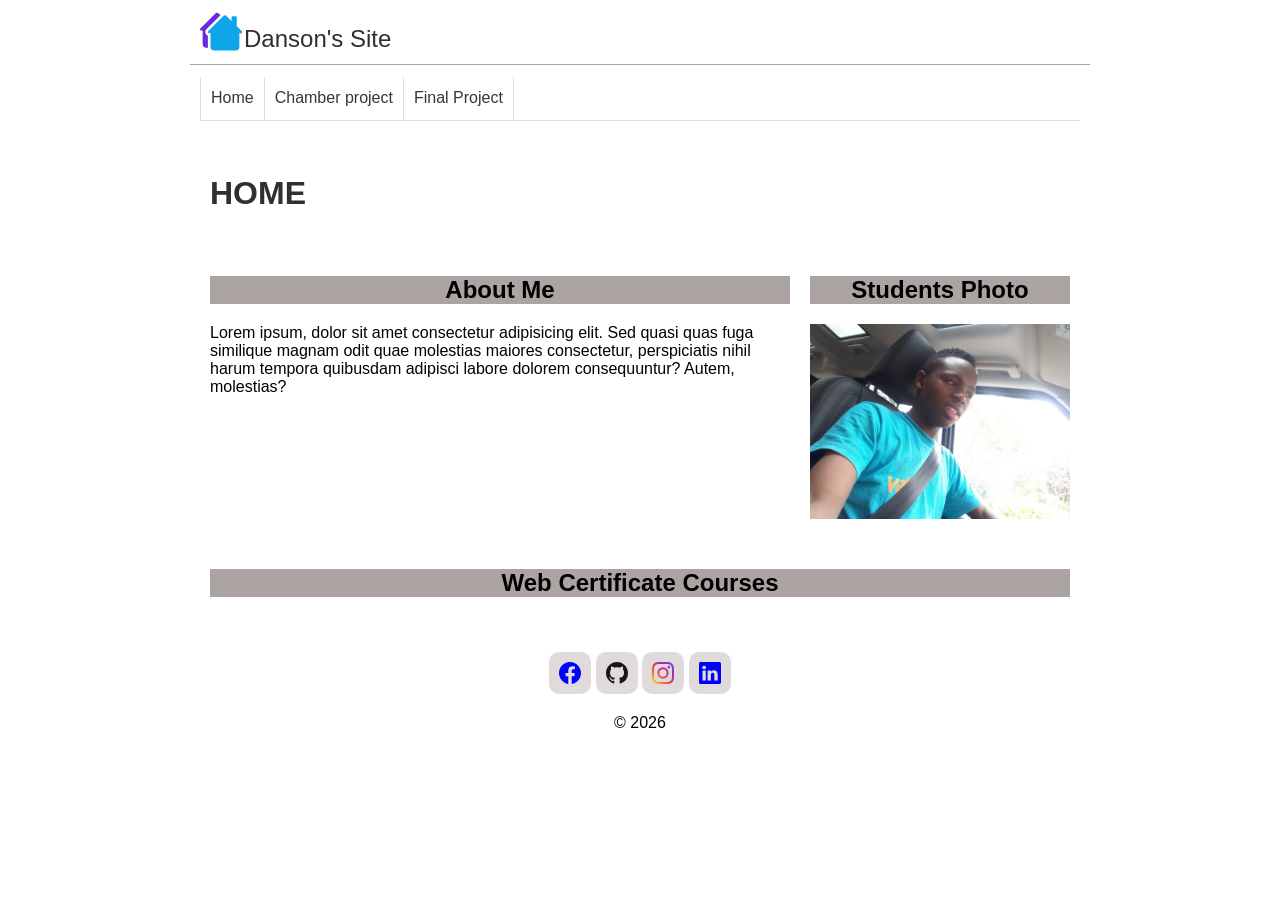
==== index.html @ 7e0a8b9f "commit" ====
<!DOCTYPE html>
<html lang="en">

<head>
    <meta charset="UTF-8">
    <meta name="viewport" content="width=device-width, initial-scale=1.0">
    <title>Danson's site</title>
    <meta name="description"
        content="Danson's site is a site that showcase my knowledge in HTML, CSS and javascript in web development">
    <meta name="Author" content="Danson Nganga">
    <link rel="stylesheet" href="styles/style.css">
    <link rel="stylesheet" href="styles/large_style.css">
    <script src="scripts/script.js" defer></script>
</head>

<body>
    <header>
        <img src="images/houses-fill.svg" alt="site logo">
        <span>Danson's Site</span>
        <button id="ham-btn" class="hambuger"></button>
    </header>
    <nav id="nav" class="navigation">
        <ul>
            <li class="current"><a href="index.html">Home</a></li>
            <li><a href="#">Chamber project</a></li>
            <li><a href="#">Final Project</a></li>
        </ul>
    </nav>
    <main>
        <h1>HOME</h1>
        <div class="about-me">
            <section>
                <h2>About Me</h2>
                <p>Lorem ipsum, dolor sit amet consectetur adipisicing elit. Sed quasi quas fuga similique magnam odit
                    quae
                    molestias maiores consectetur, perspiciatis nihil harum tempora quibusdam adipisci labore dolorem
                    consequuntur? Autem, molestias?</p>
        </section>
        <section>
                <h2>Students Photo</h2>
                <img src="images/profile.jpg" alt="Danson sitting on a chair" width="260px" height="auto">
        </section>
        </div>
        <section class="web-cert-courses">
            <h2>Web Certificate Courses</h2>
        </section>
    </main>
    <footer class="footer">
        <div class="social">
            <a href="https://www.facebook.com/Dandyke01" target="_blank"><img src="images/facebook.svg"
                    alt="facebook"></a>
            <a href="https://github.com/Danson032/wdd231.git" target="_blank"><img src="images/github.svg"
                    alt="github"></a>
            <a href="https://www.instagram.com/dandyke_?igsh=Yzl4aW4yajd1eHpm" target="_blank"><img
                    src="images/instagram.svg" alt="instagram"></a>
            <a href="https://www.linkedin.com/in/danson-nganga-08615b340/" target="_blank"><img
                    src="images/linkedin.svg" alt="linkedin"></a>
        </div>
        <p>&copy; 2026</p>
        <p class="lastDateModified"></p>
    </footer>

</body>

</html>
---- styles/style.css ----
* {
    font-family: Verdana, Geneva, Tahoma, sans-serif;
    background-color: #ffffff;
}

header {
    display: grid;
    grid-template-columns: 22px auto 44px;
    padding: 5px 0px 5px 10px;
    column-gap: 22px;
    align-items: end;
    border-bottom: solid 1px #aca3a3;
}

header img {
    height: 42px;
    width: 42px
}

header span {
    font-size: x-large;
    color: #332f2f;

}

/**************** HAMBUGER *****************/
.hambuger {
    border: none;
    background: none;
    cursor: pointer;
}

.hambuger:hover {
    background-color: #aca3a3;
    border-radius: 4px;
}

.hambuger::before {
    content: "\2630";
    font-size: x-large;
}

.hambuger.show::before {
    content: "\00d7";
    font-size: x-large;
}

/**************** NAVIGATION *****************/
.navigation {
    display: none;
}

.navigation.show {
    display: block;
}

.navigation ul {
    list-style: none;
    margin: 0;
    padding: 0;
}

.navigation a {
    display: block;
    text-decoration: none;
    padding: .8rem 10px;
    color: #3a3434;
    border-bottom: solid 1px #ddd;
}

.navigation li.current {
    background-color: #b6b2b2;
}

.navigation a:hover {
    background-color: #ffa600;
}

/**************** BODY *****************/
body {
    display: grid;
}

section {
    display: block;
    padding: .8rem 10px;
    gap: 10px;
}

h1 {
    padding: 10px;
    color: #332f2f;
}

h2 {
    text-align: center;
    background-color: #aca3a3;
}

/**************** FOOTER *****************/
footer {
    display: block;
    text-align: center;
}

.social a img {
    background-color: #e0dada;
    padding: 10px;
    width: 22px;
    border-radius: 10px;
}

.social a img:hover {
    background-color: #c9c4c4;
}
---- styles/large_style.css ----
@media only screen and (min-width:600px) {




    body {
        max-width: 900px;
        margin: 0 auto;
    }

    header,
    main,
    footer,
    nav {
        padding: .7rem 10px;
    }

    .hambuger {
        display: none;
    }

    .navigation {
        display: block;

    }

    .navigation ul {
        display: flex;
        border-bottom: solid 1px #ddd;
        border-left: solid 1px #ddd;
    }

    .navigation a {
        border: none;
        border-right: solid 1px #ddd;
    }

    .about-me {
        display: flex;
    }








}
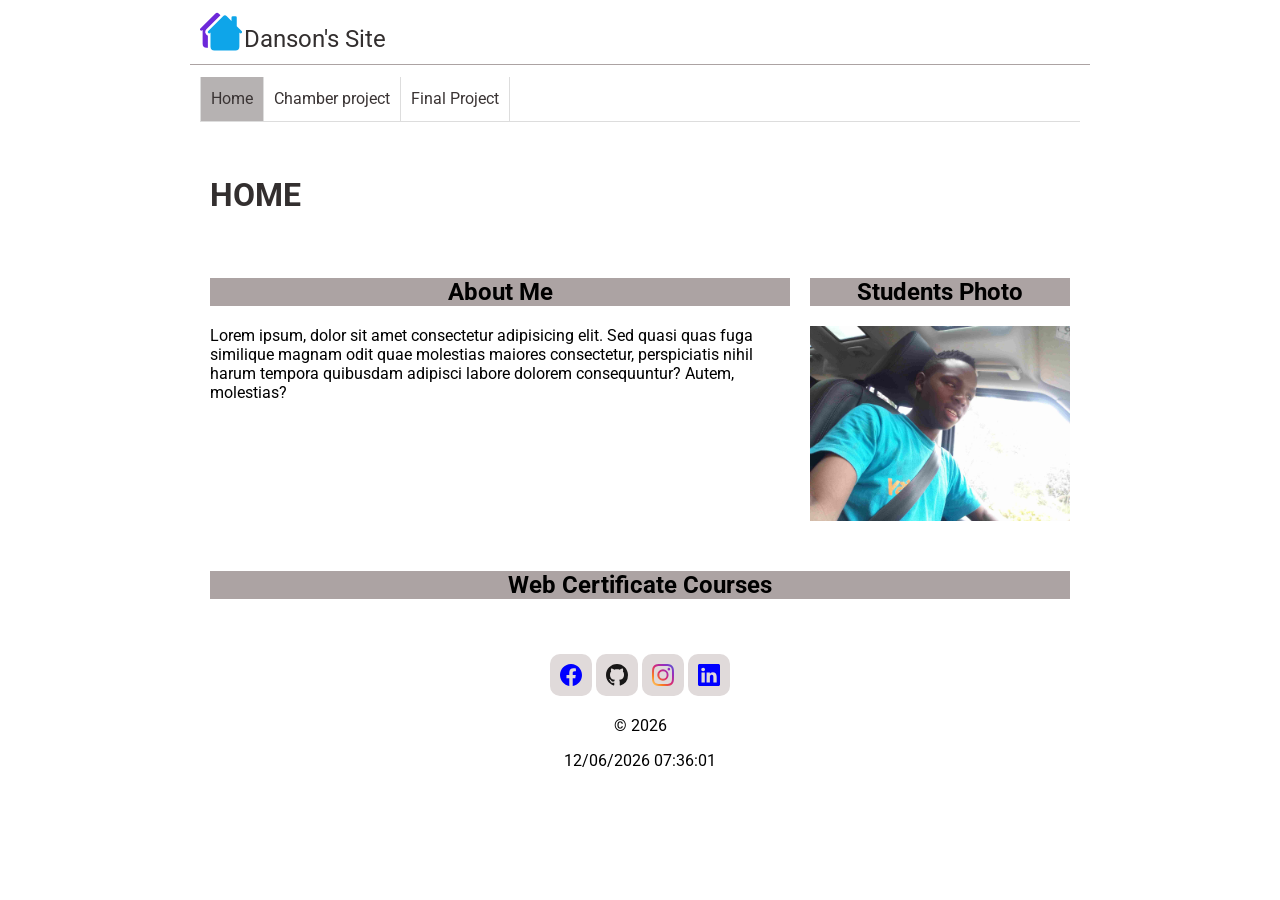
==== commit f2d408ca: "commit" ====
--- a/index.html
+++ b/index.html
@@ -7,10 +7,13 @@
     <title>Danson's site</title>
     <meta name="description"
         content="Danson's site is a site that showcase my knowledge in HTML, CSS and javascript in web development">
-    <meta name="Author" content="Danson Nganga">
+    <meta name="author" content="Danson Nganga">
     <link rel="stylesheet" href="styles/style.css">
     <link rel="stylesheet" href="styles/large_style.css">
     <script src="scripts/script.js" defer></script>
+    <link rel="preconnect" href="https://fonts.googleapis.com">
+    <link rel="preconnect" href="https://fonts.gstatic.com" crossorigin>
+    <link href="https://fonts.googleapis.com/css2?family=Roboto:wght@300;400;700&display=swap" rel="stylesheet">
 </head>
 
 <body>
@@ -35,11 +38,11 @@
                     quae
                     molestias maiores consectetur, perspiciatis nihil harum tempora quibusdam adipisci labore dolorem
                     consequuntur? Autem, molestias?</p>
-        </section>
-        <section>
+            </section>
+            <section>
                 <h2>Students Photo</h2>
-                <img src="images/profile.jpg" alt="Danson sitting on a chair" width="260px" height="auto">
-        </section>
+                <img src="images/profile.jpg" alt="Danson sitting on a chair" width="260" height="195">
+            </section>
         </div>
         <section class="web-cert-courses">
             <h2>Web Certificate Courses</h2>
@@ -48,16 +51,16 @@
     <footer class="footer">
         <div class="social">
             <a href="https://www.facebook.com/Dandyke01" target="_blank"><img src="images/facebook.svg"
-                    alt="facebook"></a>
+                    alt="facebook icon"></a>
             <a href="https://github.com/Danson032/wdd231.git" target="_blank"><img src="images/github.svg"
-                    alt="github"></a>
+                    alt="github icon"></a>
             <a href="https://www.instagram.com/dandyke_?igsh=Yzl4aW4yajd1eHpm" target="_blank"><img
-                    src="images/instagram.svg" alt="instagram"></a>
+                    src="images/instagram.svg" alt="instagram icon"></a>
             <a href="https://www.linkedin.com/in/danson-nganga-08615b340/" target="_blank"><img
-                    src="images/linkedin.svg" alt="linkedin"></a>
+                    src="images/linkedin.svg" alt="linkedin icon"></a>
         </div>
         <p>&copy; 2026</p>
-        <p class="lastDateModified"></p>
+        <p id="lastDateModified"></p>
     </footer>
 
 </body>
--- a/styles/style.css
+++ b/styles/style.css
@@ -1,6 +1,5 @@
 * {
-    font-family: Verdana, Geneva, Tahoma, sans-serif;
-    background-color: #ffffff;
+    font-family: "Roboto", sans-serif;
 }
 
 header {
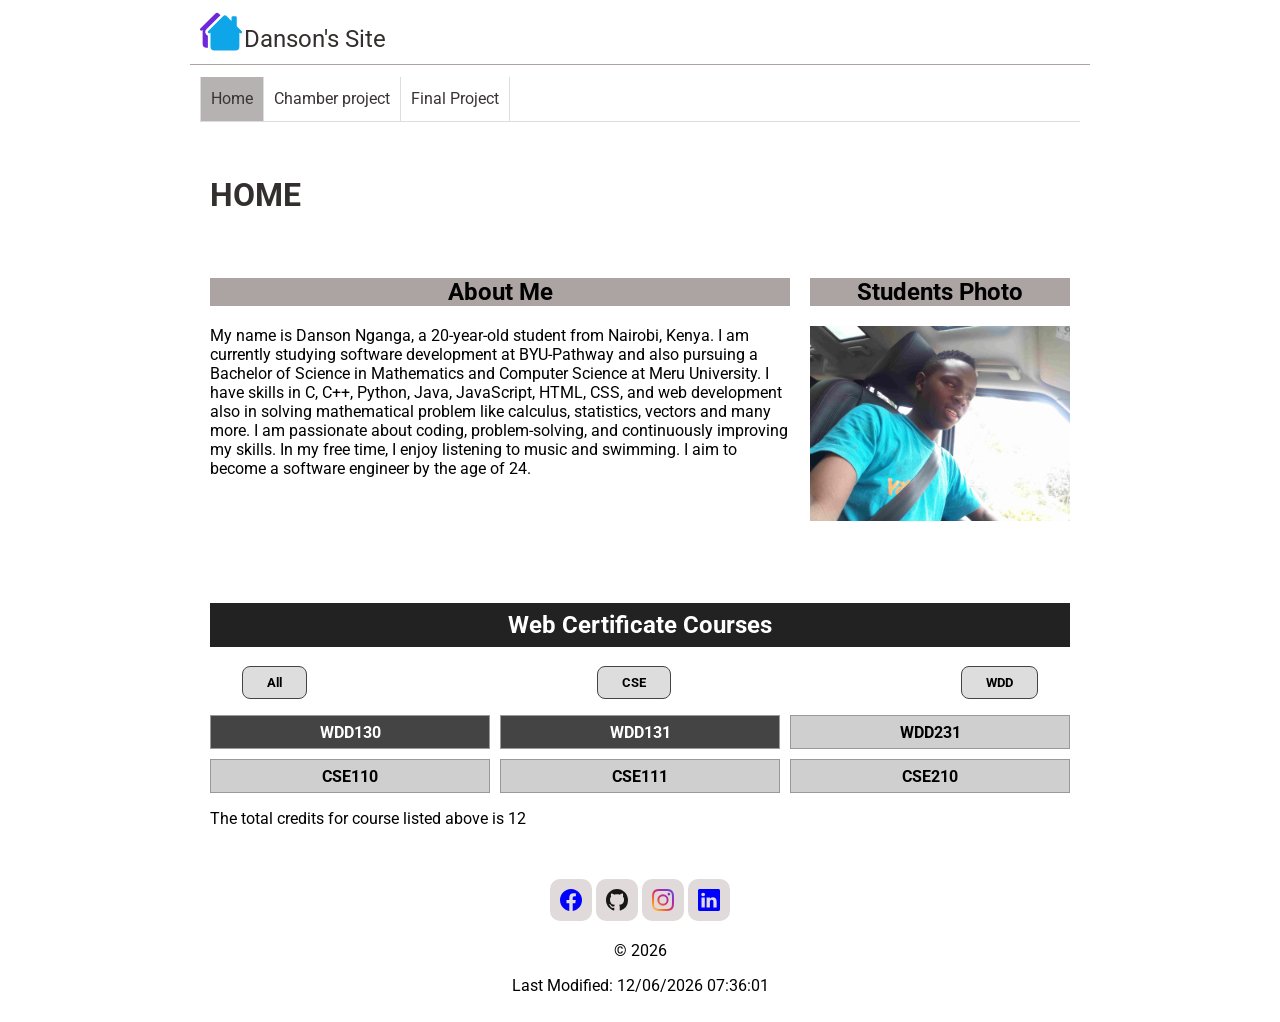
==== commit 467d0760: "commit" ====
--- a/index.html
+++ b/index.html
@@ -34,10 +34,14 @@
         <div class="about-me">
             <section>
                 <h2>About Me</h2>
-                <p>Lorem ipsum, dolor sit amet consectetur adipisicing elit. Sed quasi quas fuga similique magnam odit
-                    quae
-                    molestias maiores consectetur, perspiciatis nihil harum tempora quibusdam adipisci labore dolorem
-                    consequuntur? Autem, molestias?</p>
+                <p>My name is Danson Nganga, a 20-year-old student from Nairobi, Kenya. I am currently studying software
+                    development at BYU-Pathway and also pursuing a Bachelor of Science in Mathematics and Computer
+                    Science at
+                    Meru University. I have skills in C, C++, Python, Java, JavaScript, HTML, CSS, and web development
+                    also in solving mathematical problem like calculus, statistics, vectors and many more.
+                    I am passionate about
+                    coding, problem-solving, and continuously improving my skills. In my free time, I enjoy listening to
+                    music and swimming. I aim to become a software engineer by the age of 24.</p>
             </section>
             <section>
                 <h2>Students Photo</h2>
@@ -46,6 +50,19 @@
         </div>
         <section class="web-cert-courses">
             <h2>Web Certificate Courses</h2>
+
+            <div class="course-filters">
+                <button id="allBtn">All</button>
+                <button id="cseBtn">CSE</button>
+                <button id="wddBtn">WDD</button>
+            </div>
+
+            <div id="courses"></div>
+
+            <p>
+                The total credits for course listed above is
+                <span id="totalCredits"></span>
+            </p>
         </section>
     </main>
     <footer class="footer">
--- a/styles/style.css
+++ b/styles/style.css
@@ -96,6 +96,8 @@
     background-color: #aca3a3;
 }
 
+
+
 /**************** FOOTER *****************/
 footer {
     display: block;
@@ -111,4 +113,69 @@
 
 .social a img:hover {
     background-color: #c9c4c4;
+}
+
+
+
+/**************** WEB CERTIFICATE SECTION *****************/
+.web-cert-courses {
+    margin-top: 2rem;
+}
+
+.web-cert-courses h2 {
+    background: #222;
+    color: white;
+    text-align: center;
+    padding: 0.5rem;
+}
+
+/* FILTER BUTTONS */
+
+.course-filters {
+    display: flex;
+    justify-content: space-around;
+    margin: 1rem 0;
+}
+
+.course-filters button {
+    padding: 0.5rem 1.5rem;
+    border-radius: 8px;
+    border: 1px solid #444;
+    background: #ddd;
+    font-weight: bold;
+    cursor: pointer;
+}
+
+.course-filters button:hover {
+    background: #bbb;
+}
+
+/* COURSE LIST */
+
+#courses {
+    display: grid;
+    grid-template-columns: 1fr;
+    gap: 10px;
+}
+
+.course-card {
+    background: #cfcfcf;
+    border: 1px solid #999;
+    text-align: center;
+    padding: 0.4rem;
+    font-weight: bold;
+}
+
+/* COMPLETED COURSE */
+
+.completed {
+    background: #444;
+    color: white;
+}
+
+/* TOTAL CREDITS */
+
+.credits {
+    text-align: center;
+    margin-top: 1rem;
 }
--- a/styles/large_style.css
+++ b/styles/large_style.css
@@ -39,7 +39,18 @@
         display: flex;
     }
 
+    @media (min-width: 768px) {
 
+        #courses {
+            grid-template-columns: repeat(3, 1fr);
+        }
+
+        .course-filters {
+            justify-content: space-between;
+            padding: 0 2rem;
+        }
+
+    }
 
 
 
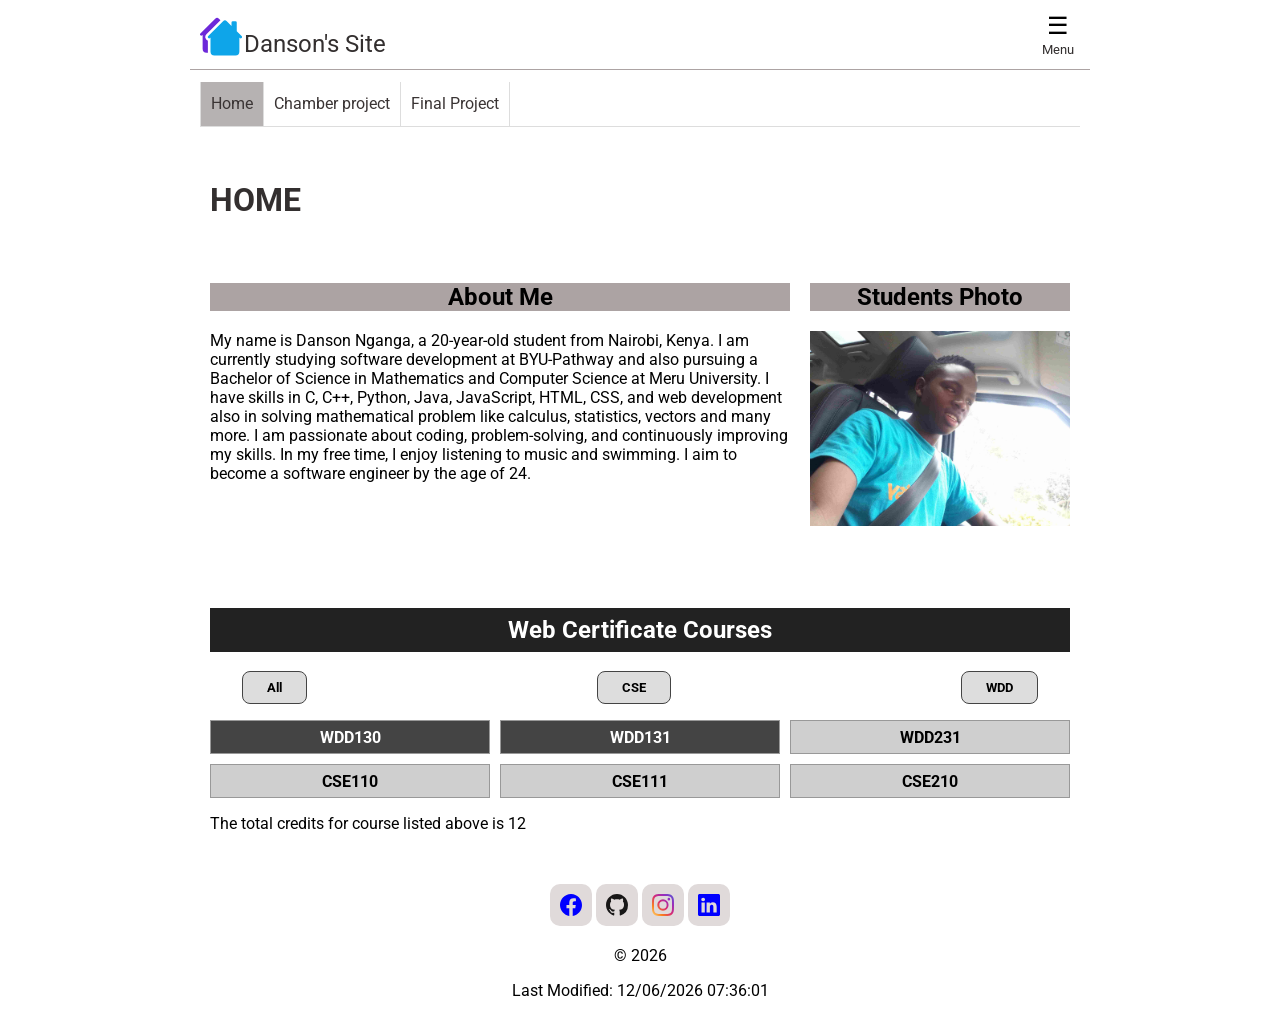
==== commit 590aa835: "commit" ====
--- a/index.html
+++ b/index.html
@@ -20,7 +20,9 @@
     <header>
         <img src="images/houses-fill.svg" alt="site logo">
         <span>Danson's Site</span>
-        <button id="ham-btn" class="hambuger"></button>
+        <button id="ham-btn" class="hambuger">
+            <span id="ham-label">Menu</span>
+        </button>
     </header>
     <nav id="nav" class="navigation">
         <ul>
@@ -45,7 +47,7 @@
             </section>
             <section>
                 <h2>Students Photo</h2>
-                <img src="images/profile.jpg" alt="Danson sitting on a chair" width="260" height="195">
+                <img src="images/profile.jpg" alt="Danson Nganga profile photo" width="260" height="195">
             </section>
         </div>
         <section class="web-cert-courses">
@@ -76,7 +78,7 @@
             <a href="https://www.linkedin.com/in/danson-nganga-08615b340/" target="_blank"><img
                     src="images/linkedin.svg" alt="linkedin icon"></a>
         </div>
-        <p>&copy; 2026</p>
+        <p id="copyright"></p>
         <p id="lastDateModified"></p>
     </footer>
 
--- a/styles/style.css
+++ b/styles/style.css
@@ -23,6 +23,8 @@
 }
 
 /**************** HAMBUGER *****************/
+
+
 .hambuger {
     border: none;
     background: none;
@@ -41,7 +43,24 @@
 
 .hambuger.show::before {
     content: "\00d7";
-    font-size: x-large;
+    font-family: Verdana;
+    font-size: xx-large;
+}
+
+/* Position the label under the hamburger */
+#ham-btn {
+    display: flex;
+    flex-direction: column;
+    align-items: center;
+    border: none;
+    background: none;
+    cursor: pointer;
+}
+
+#ham-btn span {
+    font-size: 0.8rem;
+    margin-top: 2px;
+    color: #332f2f;
 }
 
 /**************** NAVIGATION *****************/
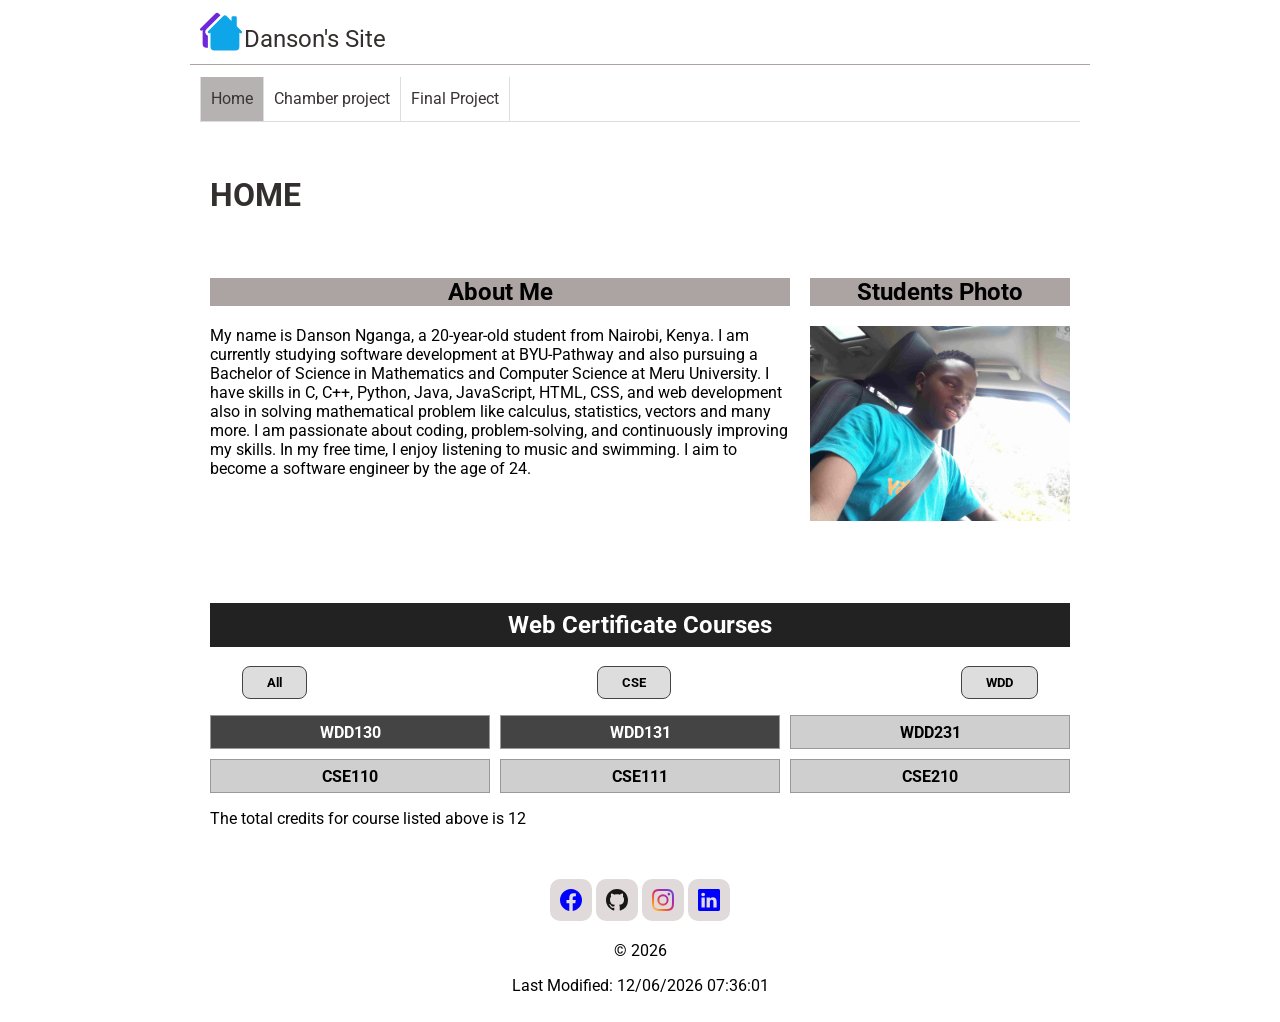
==== commit df41c70f: "commit" ====
--- a/index.html
+++ b/index.html
@@ -14,6 +14,7 @@
     <link rel="preconnect" href="https://fonts.googleapis.com">
     <link rel="preconnect" href="https://fonts.gstatic.com" crossorigin>
     <link href="https://fonts.googleapis.com/css2?family=Roboto:wght@300;400;700&display=swap" rel="stylesheet">
+    <link rel="shortcut icon" href="images/favicon.ico" type="image/x-icon">
 </head>
 
 <body>
--- a/styles/large_style.css
+++ b/styles/large_style.css
@@ -15,7 +15,9 @@
         padding: .7rem 10px;
     }
 
-    .hambuger {
+    .hambuger,
+    #ham-btn,
+    #ham-btn span {
         display: none;
     }
 
